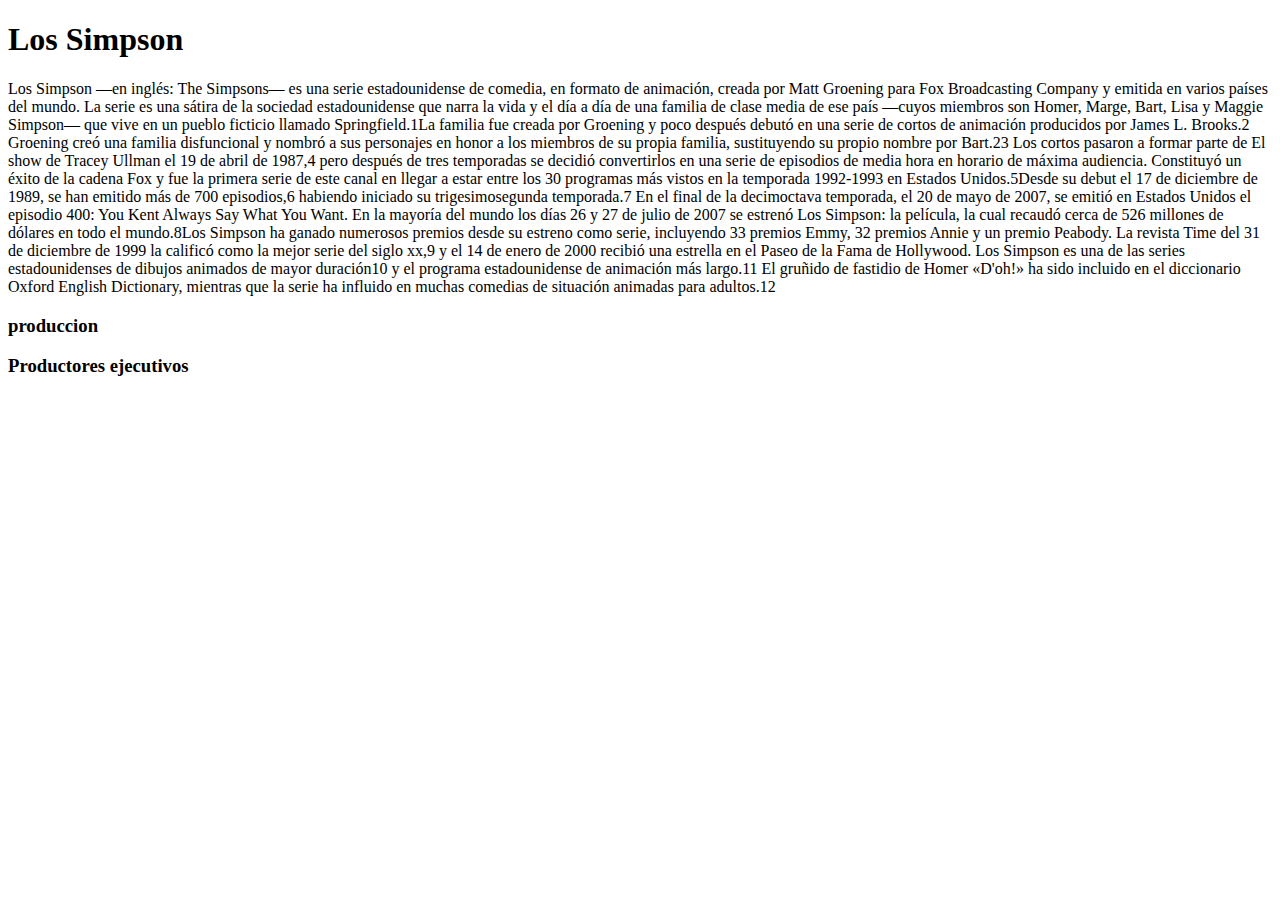
==== ENCICLOPEDIA/index.html @ 132a5c22 "colores" ====
<!DOCTYPE html>
<html lang="en">
<head>
    <meta charset="UTF-8">
    <meta http-equiv="X-UA-Compatible" content="IE=edge">
    <meta name="viewport" content="width=device-width, initial-scale=1.0">
    <title>Document</title>
</head>
<body>
    <h1 class="title">
        Los Simpson
    </h1>
    <p class="articulo-resumen">
        Los Simpson —en inglés: The Simpsons— es una serie estadounidense de comedia, en formato de animación, creada por Matt Groening para Fox Broadcasting Company y emitida en varios países del mundo. La serie es una sátira de la sociedad estadounidense que narra la vida y el día a día de una familia de clase media de ese país —cuyos miembros son Homer, Marge, Bart, Lisa y Maggie Simpson— que vive en un pueblo ficticio llamado Springfield.1​

La familia fue creada por Groening y poco después debutó en una serie de cortos de animación producidos por James L. Brooks.2​ Groening creó una familia disfuncional y nombró a sus personajes en honor a los miembros de su propia familia, sustituyendo su propio nombre por Bart.2​3​ Los cortos pasaron a formar parte de El show de Tracey Ullman el 19 de abril de 1987,4​ pero después de tres temporadas se decidió convertirlos en una serie de episodios de media hora en horario de máxima audiencia. Constituyó un éxito de la cadena Fox y fue la primera serie de este canal en llegar a estar entre los 30 programas más vistos en la temporada 1992-1993 en Estados Unidos.5​

Desde su debut el 17 de diciembre de 1989, se han emitido más de 700 episodios,6​ habiendo iniciado su trigesimosegunda temporada.7​ En el final de la decimoctava temporada, el 20 de mayo de 2007, se emitió en Estados Unidos el episodio 400: You Kent Always Say What You Want. En la mayoría del mundo los días 26 y 27 de julio de 2007 se estrenó Los Simpson: la película, la cual recaudó cerca de 526 millones de dólares en todo el mundo.8​

Los Simpson ha ganado numerosos premios desde su estreno como serie, incluyendo 33 premios Emmy, 32 premios Annie y un premio Peabody. La revista Time del 31 de diciembre de 1999 la calificó como la mejor serie del siglo xx,9​ y el 14 de enero de 2000 recibió una estrella en el Paseo de la Fama de Hollywood. Los Simpson es una de las series estadounidenses de dibujos animados de mayor duración10​ y el programa estadounidense de animación más largo.11​ El gruñido de fastidio de Homer «D'oh!» ha sido incluido en el diccionario Oxford English Dictionary, mientras que la serie ha influido en muchas comedias de situación animadas para adultos.12​
    </p>
    <h3 class="secciones-titulo">
        produccion
    </h2>
    <h3 class="sub-secciones">
        Productores ejecutivos
    </h3>
    <p class="productores">
        
    </p>


</body>
</html>
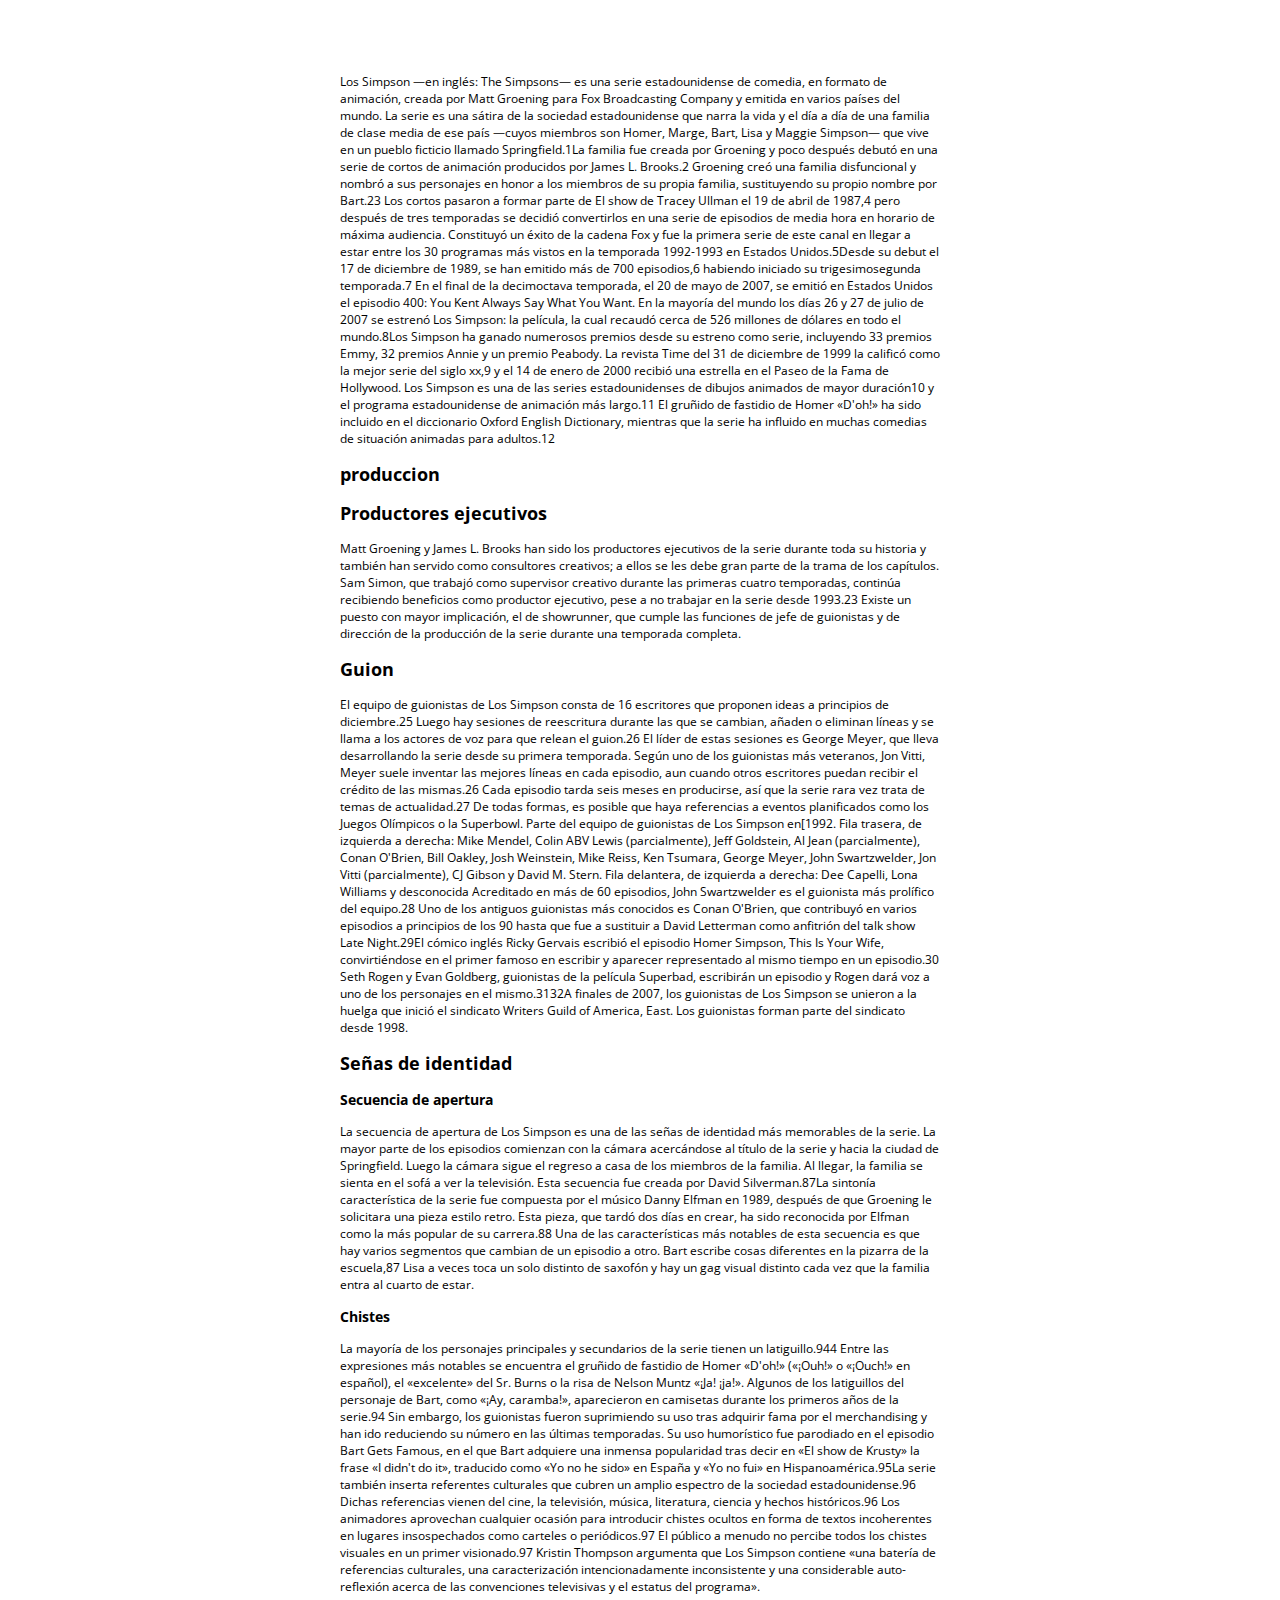
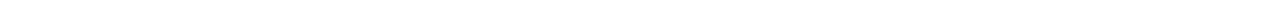
==== commit 1cb32209: "portafolio" ====
--- a/ENCICLOPEDIA/index.html
+++ b/ENCICLOPEDIA/index.html
@@ -3,12 +3,15 @@
 <head>
     <meta charset="UTF-8">
     <meta http-equiv="X-UA-Compatible" content="IE=edge">
+    <link rel="stylesheet" href="style.css">
+    <link href="https://fonts.googleapis.com/css2?family=Kanit:ital,wght@1,500&family=Open+Sans&family=Sigmar&display=swap" rel="stylesheet">
     <meta name="viewport" content="width=device-width, initial-scale=1.0">
     <title>Document</title>
 </head>
 <body>
+    <div class="todo">
     <h1 class="title">
-        Los Simpson
+        <img src="https://upload.wikimedia.org/wikipedia/commons/thumb/9/98/The_Simpsons_yellow_logo.svg/1920px-The_Simpsons_yellow_logo.svg.png" alt="">
     </h1>
     <p class="articulo-resumen">
         Los Simpson —en inglés: The Simpsons— es una serie estadounidense de comedia, en formato de animación, creada por Matt Groening para Fox Broadcasting Company y emitida en varios países del mundo. La serie es una sátira de la sociedad estadounidense que narra la vida y el día a día de una familia de clase media de ese país —cuyos miembros son Homer, Marge, Bart, Lisa y Maggie Simpson— que vive en un pueblo ficticio llamado Springfield.1​
@@ -19,15 +22,51 @@
 
 Los Simpson ha ganado numerosos premios desde su estreno como serie, incluyendo 33 premios Emmy, 32 premios Annie y un premio Peabody. La revista Time del 31 de diciembre de 1999 la calificó como la mejor serie del siglo xx,9​ y el 14 de enero de 2000 recibió una estrella en el Paseo de la Fama de Hollywood. Los Simpson es una de las series estadounidenses de dibujos animados de mayor duración10​ y el programa estadounidense de animación más largo.11​ El gruñido de fastidio de Homer «D'oh!» ha sido incluido en el diccionario Oxford English Dictionary, mientras que la serie ha influido en muchas comedias de situación animadas para adultos.12​
     </p>
-    <h3 class="secciones-titulo">
+    <h2 class="secciones-titulo">
         produccion
     </h2>
-    <h3 class="sub-secciones">
+    <h2 class="sub-secciones">
         Productores ejecutivos
-    </h3>
+    </h2>
     <p class="productores">
         
     </p>
+    <p class="productores-ejecutivos">
+        Matt Groening y James L. Brooks han sido los productores ejecutivos de la serie durante toda su historia y también han servido como consultores creativos; a ellos se les debe gran parte de la trama de los capítulos. Sam Simon, que trabajó como supervisor creativo durante las primeras cuatro temporadas, continúa recibiendo beneficios como productor ejecutivo, pese a no trabajar en la serie desde 1993.23​ Existe un puesto con mayor implicación, el de showrunner, que cumple las funciones de jefe de guionistas y de dirección de la producción de la serie durante una temporada completa.
+    </p>
+    <h2 class="guion">
+        Guion
+    </h2>
+    <p class="info guion">
+        El equipo de guionistas de Los Simpson consta de 16 escritores que proponen ideas a principios de diciembre.25​ Luego hay sesiones de reescritura durante las que se cambian, añaden o eliminan líneas y se llama a los actores de voz para que relean el guion.26​ El líder de estas sesiones es George Meyer, que lleva desarrollando la serie desde su primera temporada. Según uno de los guionistas más veteranos, Jon Vitti, Meyer suele inventar las mejores líneas en cada episodio, aun cuando otros escritores puedan recibir el crédito de las mismas.26​ Cada episodio tarda seis meses en producirse, así que la serie rara vez trata de temas de actualidad.27​ De todas formas, es posible que haya referencias a eventos planificados como los Juegos Olímpicos o la Superbowl.
+
+Parte del equipo de guionistas de Los Simpson en[1992. Fila trasera, de izquierda a derecha: Mike Mendel, Colin ABV Lewis (parcialmente), Jeff Goldstein, Al Jean (parcialmente), Conan O'Brien, Bill Oakley, Josh Weinstein, Mike Reiss, Ken Tsumara, George Meyer, John Swartzwelder, Jon Vitti (parcialmente), CJ Gibson y David M. Stern. Fila delantera, de izquierda a derecha: Dee Capelli, Lona Williams y desconocida
+Acreditado en más de 60 episodios, John Swartzwelder es el guionista más prolífico del equipo.28​ Uno de los antiguos guionistas más conocidos es Conan O'Brien, que contribuyó en varios episodios a principios de los 90 hasta que fue a sustituir a David Letterman como anfitrión del talk show Late Night.29​
+
+El cómico inglés Ricky Gervais escribió el episodio Homer Simpson, This Is Your Wife, convirtiéndose en el primer famoso en escribir y aparecer representado al mismo tiempo en un episodio.30​ Seth Rogen y Evan Goldberg, guionistas de la película Superbad, escribirán un episodio y Rogen dará voz a uno de los personajes en el mismo.31​32​
+
+A finales de 2007, los guionistas de Los Simpson se unieron a la huelga que inició el sindicato Writers Guild of America, East. Los guionistas forman parte del sindicato desde 1998.
+    </p>
+    <h2>
+        Señas de identidad
+    </h2>
+    <h3 class="obras">
+        Secuencia de apertura
+    </h3>
+    <p>
+        La secuencia de apertura de Los Simpson es una de las señas de identidad más memorables de la serie. La mayor parte de los episodios comienzan con la cámara acercándose al título de la serie y hacia la ciudad de Springfield. Luego la cámara sigue el regreso a casa de los miembros de la familia. Al llegar, la familia se sienta en el sofá a ver la televisión. Esta secuencia fue creada por David Silverman.87​La sintonía característica de la serie fue compuesta por el músico Danny Elfman en 1989, después de que Groening le solicitara una pieza estilo retro. Esta pieza, que tardó dos días en crear, ha sido reconocida por Elfman como la más popular de su carrera.88
+
+Una de las características más notables de esta secuencia es que hay varios segmentos que cambian de un episodio a otro. Bart escribe cosas diferentes en la pizarra de la escuela,87​ Lisa a veces toca un solo distinto de saxofón y hay un gag visual distinto cada vez que la familia entra al cuarto de estar.
+    </p>
+    <h3 class="chiste">
+        Chistes
+    </h3>
+    <p>
+        La mayoría de los personajes principales y secundarios de la serie tienen un latiguillo.944​ Entre las expresiones más notables se encuentra el gruñido de fastidio de Homer «D'oh!» («¡Ouh!» o «¡Ouch!» en español), el «excelente» del Sr. Burns o la risa de Nelson Muntz «¡Ja! ¡ja!». Algunos de los latiguillos del personaje de Bart, como «¡Ay, caramba!», aparecieron en camisetas durante los primeros años de la serie.94​ Sin embargo, los guionistas fueron suprimiendo su uso tras adquirir fama por el merchandising y han ido reduciendo su número en las últimas temporadas. Su uso humorístico fue parodiado en el episodio Bart Gets Famous, en el que Bart adquiere una inmensa popularidad tras decir en «El show de Krusty» la frase «I didn't do it», traducido como «Yo no he sido» en España y «Yo no fui» en Hispanoamérica.95​
+
+La serie también inserta referentes culturales que cubren un amplio espectro de la sociedad estadounidense.96​ Dichas referencias vienen del cine, la televisión, música, literatura, ciencia y hechos históricos.96​ Los animadores aprovechan cualquier ocasión para introducir chistes ocultos en forma de textos incoherentes en lugares insospechados como carteles o periódicos.97​ El público a menudo no percibe todos los chistes visuales en un primer visionado.97​ Kristin Thompson argumenta que Los Simpson contiene «una batería de referencias culturales, una caracterización intencionadamente inconsistente y una considerable auto-reflexión acerca de las convenciones televisivas y el estatus del programa».
+    </p>
+</div>
 
 
 </body>
--- a/ENCICLOPEDIA/style.css
+++ b/ENCICLOPEDIA/style.css
@@ -0,0 +1,12 @@
+body{
+    display: flex;
+    justify-content: center;
+    font-family: 'Open Sans', sans-serif;
+    font-size: 12px;
+}
+.todo{
+width: 600px;
+}
+.title img{
+    width: 249px;
+}